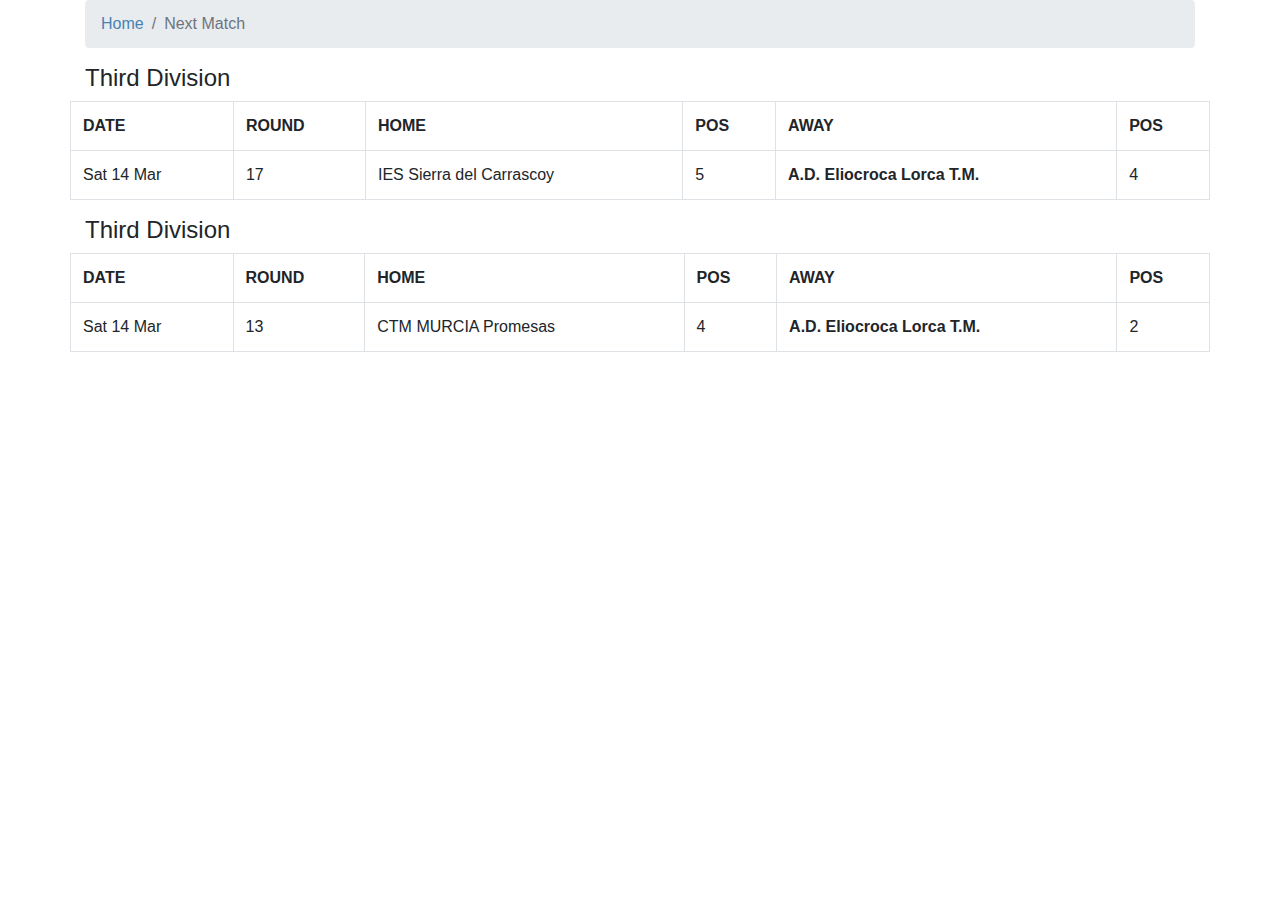
==== nextmatch.html @ e02425d6 "Added result.html" ====
<!DOCTYPE html>
<html>
    <head>
        <!-- Web title -->
        <title>Tenis de Mesa Lorca</title>
        <!-- Import Bootstrap -->
        <link rel="stylesheet" href="https://stackpath.bootstrapcdn.com/bootstrap/4.4.1/css/bootstrap.min.css" integrity="sha384-Vkoo8x4CGsO3+Hhxv8T/Q5PaXtkKtu6ug5TOeNV6gBiFeWPGFN9MuhOf23Q9Ifjh" crossorigin="anonymous">
        <!-- Custom CSS -->
        <link rel="stylesheet" href="custom.css">
        <!--Mobile-->
        <meta name="viewport" content="width=device-width, initial-scale=1, shrink-to-fit=no">
    </head>

    <body>
        <div class="container">
            <div class="row">
                <div class="col">
                    <nav aria-label="breadcrumb">
                        <ol class="breadcrumb">
                            <li class="breadcrumb-item"><a style="color: steelblue;" href="index.html">Home</a></li>
                            <li class="breadcrumb-item active" aria-current="page">Next Match</li>
                        </ol>
                    </nav>
                </div>
            </div>
        </div>

        <div class="container">
            <div class="row">
                <div class="col">
                    <h4>Third Division</h4>
                    <div class="row">
                        <table class="table table-bordered">
                            <tr>
                                <th scope="col">DATE</th>
                                <th scope="col">ROUND</th>
                                <th scope="col">HOME</th>
                                <th scope="col">POS</th>
                                <th scope="col">AWAY</th>
                                <th scope="col">POS</th>
                            </tr>
                            <tr>
                                <td>Sat 14 Mar</td>
                                <td>17</td>
                                <td>IES Sierra del Carrascoy</td>
                                <td>5</td>
                                <td style="font-weight:bold;">A.D. Eliocroca Lorca T.M.</td>
                                <td>4</td>
                            </tr>
                        </table>
                    </div>
                </div>
            </div>
            <div class="row">
                <div class="col">
                    <h4>Third Division</h4>
                    <div class="row">
                        <table class="table table-bordered">
                            <tr>
                                <th scope="col">DATE</th>
                                <th scope="col">ROUND</th>
                                <th scope="col">HOME</th>
                                <th scope="col">POS</th>
                                <th scope="col">AWAY</th>
                                <th scope="col">POS</th>
                            </tr>
                            <tr>
                                <td>Sat 14 Mar</td>
                                <td>13</td>
                                <td>CTM MURCIA Promesas</td>
                                <td>4</td>
                                <td style="font-weight:bold;">A.D. Eliocroca Lorca T.M.</td>
                                <td>2</td>
                            </tr>
                        </table>
                    </div>
                </div>
            </div>
        </div>
    </body>
</html>
---- custom.css ----
#top {
  text-align: center; }

#menu {
  margin: 30px; }

#menu table {
  color: black;
  font-size: 24px;
  text-align: center;
  border: 4px solid steelblue;
  border-collapse: collapse;
  margin: 0 auto;
  width: 90%; }

#menu table th {
  border: 4px solid steelblue;
  padding: 5px;
  background-color: #00599B; }

#About {
  margin: 30px; }

#About h6 {
  margin-bottom: 40px; }

a {
  color: white; }

a:hover {
  color: white;
  text-decoration: none; }

/*# sourceMappingURL=custom.css.map */
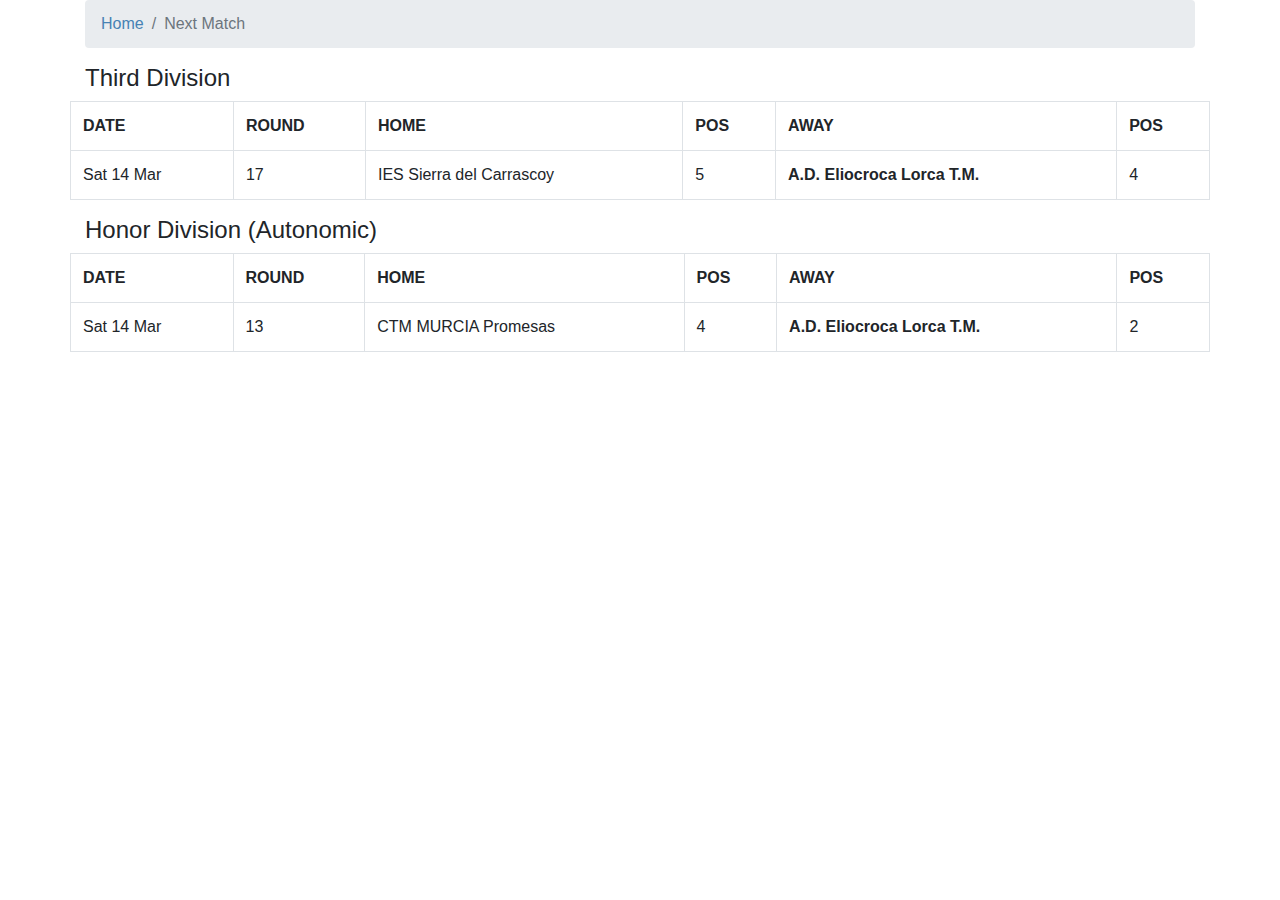
==== commit 8f08d616: "Change second table name" ====
--- a/nextmatch.html
+++ b/nextmatch.html
@@ -53,7 +53,7 @@
             </div>
             <div class="row">
                 <div class="col">
-                    <h4>Third Division</h4>
+                    <h4>Honor Division (Autonomic)</h4>
                     <div class="row">
                         <table class="table table-bordered">
                             <tr>
